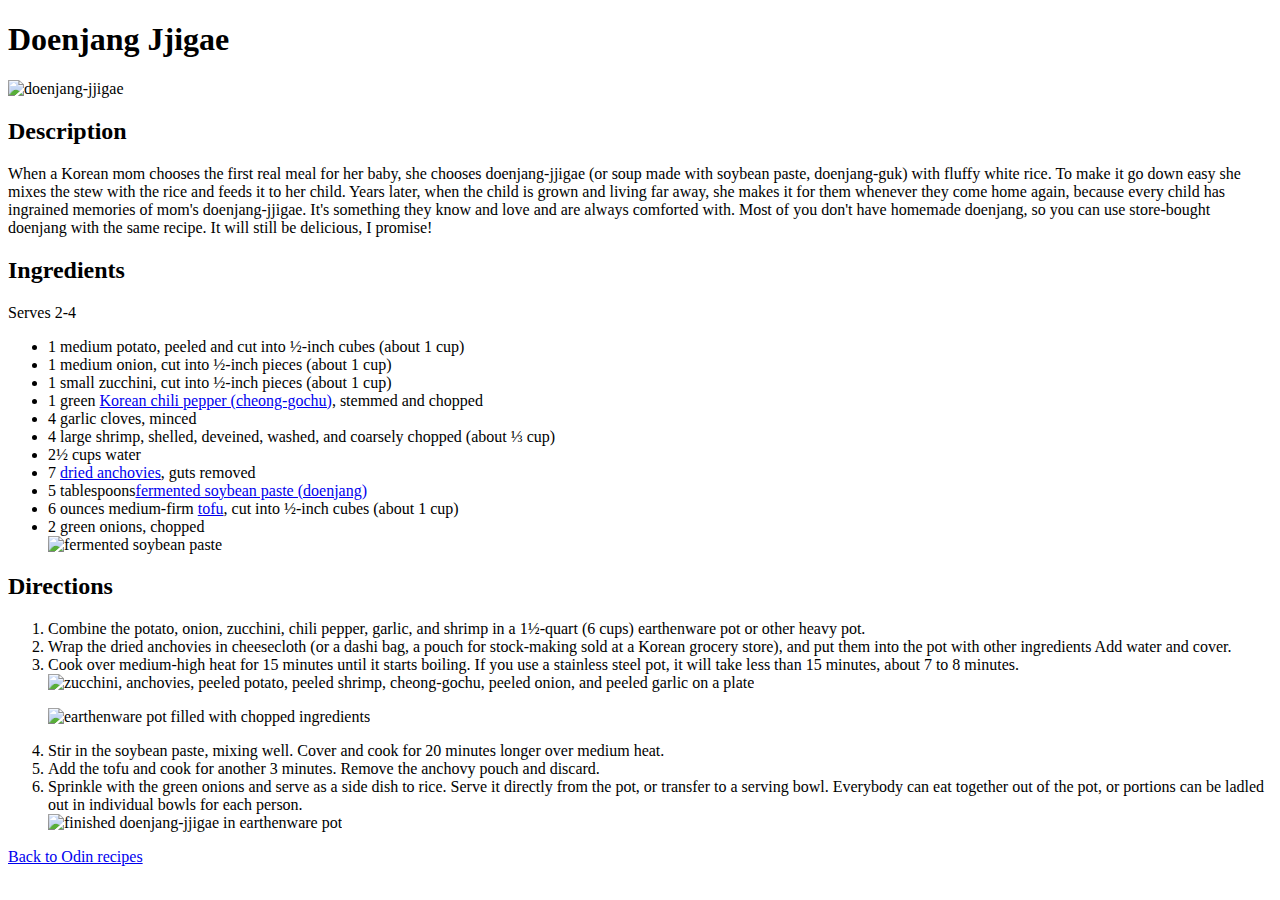
==== recipes/doenjangjjigae.html @ a66680ad "Add index.html and five recipes" ====
<!DOCTYPE html>
<html lang="en">
    <head>
        <meta charset="UTF-8">
        <title>Doenjang Jjigae</title>
    </head>

    <body>
        <h1>Doenjang Jjigae</h1>
        <img src="https://norecipes.com/wp-content/uploads/2016/03/image.1024x1024-4.jpg" alt="doenjang-jjigae">
        <h2>Description</h2>
        <p>When a Korean mom chooses the first real meal for her baby, she chooses doenjang-jjigae (or soup made with soybean paste, doenjang-guk) with fluffy white rice. To make it go down easy she mixes the stew with the rice and feeds it to her child. Years later, when the child is grown and living far away, she makes it for them whenever they come home again, because every child has ingrained memories of mom's doenjang-jjigae. It's something they know and love and are always comforted with. Most of you don't have homemade doenjang, so you can use store-bought doenjang with the same recipe. It will still be delicious, I promise!</p>

        <h2>Ingredients</h2>
        <p>Serves 2-4</p>
        <ul>
            <li>1 medium potato, peeled and cut into ½-inch cubes (about 1 cup)</li>
            <li>1 medium onion, cut into ½-inch pieces (about 1 cup)</li>
            <li>1 small zucchini, cut into ½-inch pieces (about 1 cup)</li>
            <li>1 green <a href="https://www.maangchi.com/ingredient/chili-peppers" target="_blank" rel="noopener noreferrer">Korean chili pepper (cheong-gochu)</a>, stemmed and chopped</li>
            <li>4 garlic cloves, minced</li>
            <li>4 large shrimp, shelled, deveined, washed, and coarsely chopped (about ⅓ cup)</li>
            <li>2½ cups water</li>
            <li>7 <a href="https://www.maangchi.com/ingredient/myeolchi" target="_blank" rel="noopener noreferrer">dried anchovies</a>, guts removed</li>
            <li>5 tablespoons<a href="https://www.maangchi.com/ingredient/soybean-paste" target="_blank" rel="noopener noreferrer">fermented soybean paste (doenjang)</a></li>
            <li>6 ounces medium-firm <a href="https://www.maangchi.com/ingredient/tofu" target="_blank" rel="noopener noreferrer">tofu</a>, cut into ½-inch cubes (about 1 cup)</li>
            <li>2 green onions, chopped</li>
            <img src="https://www.maangchi.com/wp-content/uploads/2016/01/doenjang-1-590x389.jpg" alt="fermented soybean paste">
        </ul>
        
        <h2>Directions</h2>
        <ol>
            <li>Combine the potato, onion, zucchini, chili pepper, garlic, and shrimp in a 1½-quart (6 cups) earthenware pot or other heavy pot.</li>
            <li>Wrap the dried anchovies in cheesecloth (or a dashi bag, a pouch for stock-making sold at a Korean grocery store), and put them into the pot with other ingredients  Add water and cover.</li>
            <li>Cook over medium-high heat for 15 minutes until it starts boiling. If you use a stainless steel pot, it will take less than 15 minutes, about 7 to 8 minutes.</li>
            <img src="https://www.maangchi.com/wp-content/uploads/2016/01/ingredients-590x424.jpg" alt="zucchini, anchovies, peeled potato, peeled shrimp, cheong-gochu, peeled onion, and peeled garlic on a plate">
            <p><img src="https://www.maangchi.com/wp-content/uploads/2016/01/doejangjjigae-before-590x381.jpg" alt="earthenware pot filled with chopped ingredients"></p>
            <li>Stir in the soybean paste, mixing well. Cover and cook for 20 minutes longer over medium heat.</li>
            <li>Add the tofu and cook for another 3 minutes. Remove the anchovy pouch and discard.</li>
            <li>Sprinkle with the green onions and serve as a side dish to rice. Serve it directly from the pot, or transfer to a serving bowl. Everybody can eat together out of the pot, or portions can be ladled out in individual bowls for each person.</li>
            <img src="https://www.maangchi.com/wp-content/uploads/2016/01/doenjangjjigae-590x431.jpg" alt="finished doenjang-jjigae in earthenware pot">
        </ol>
        <a href="../index.html">Back to Odin recipes</a>
    </body>
</html>
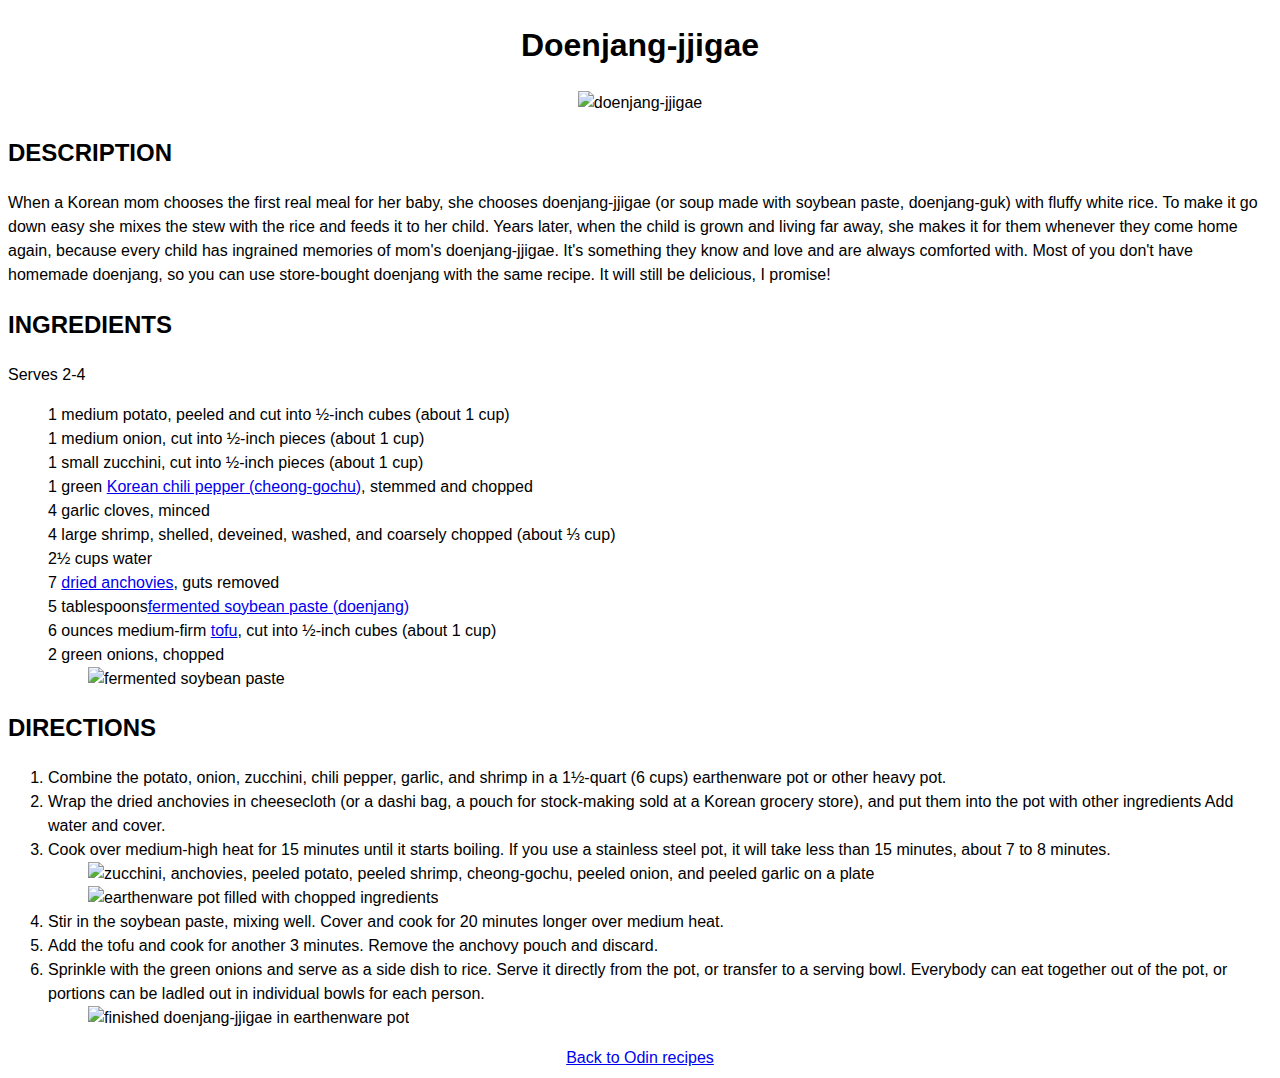
==== commit 704be4a3: "Remove bloat css files and rework to one styles.css" ====
--- a/recipes/doenjangjjigae.html
+++ b/recipes/doenjangjjigae.html
@@ -2,44 +2,82 @@
 <html lang="en">
     <head>
         <meta charset="UTF-8">
+        <meta http-equiv="X-UA-Compatible" content="IE=edge">
+        <meta name="viewport" content="width=device-width, initial-scale=1.0">
         <title>Doenjang Jjigae</title>
+        <link href="styles.css" rel="stylesheet">
     </head>
 
     <body>
-        <h1>Doenjang Jjigae</h1>
-        <img src="https://norecipes.com/wp-content/uploads/2016/03/image.1024x1024-4.jpg" alt="doenjang-jjigae">
-        <h2>Description</h2>
-        <p>When a Korean mom chooses the first real meal for her baby, she chooses doenjang-jjigae (or soup made with soybean paste, doenjang-guk) with fluffy white rice. To make it go down easy she mixes the stew with the rice and feeds it to her child. Years later, when the child is grown and living far away, she makes it for them whenever they come home again, because every child has ingrained memories of mom's doenjang-jjigae. It's something they know and love and are always comforted with. Most of you don't have homemade doenjang, so you can use store-bought doenjang with the same recipe. It will still be delicious, I promise!</p>
-
-        <h2>Ingredients</h2>
-        <p>Serves 2-4</p>
-        <ul>
-            <li>1 medium potato, peeled and cut into ½-inch cubes (about 1 cup)</li>
-            <li>1 medium onion, cut into ½-inch pieces (about 1 cup)</li>
-            <li>1 small zucchini, cut into ½-inch pieces (about 1 cup)</li>
-            <li>1 green <a href="https://www.maangchi.com/ingredient/chili-peppers" target="_blank" rel="noopener noreferrer">Korean chili pepper (cheong-gochu)</a>, stemmed and chopped</li>
-            <li>4 garlic cloves, minced</li>
-            <li>4 large shrimp, shelled, deveined, washed, and coarsely chopped (about ⅓ cup)</li>
-            <li>2½ cups water</li>
-            <li>7 <a href="https://www.maangchi.com/ingredient/myeolchi" target="_blank" rel="noopener noreferrer">dried anchovies</a>, guts removed</li>
-            <li>5 tablespoons<a href="https://www.maangchi.com/ingredient/soybean-paste" target="_blank" rel="noopener noreferrer">fermented soybean paste (doenjang)</a></li>
-            <li>6 ounces medium-firm <a href="https://www.maangchi.com/ingredient/tofu" target="_blank" rel="noopener noreferrer">tofu</a>, cut into ½-inch cubes (about 1 cup)</li>
-            <li>2 green onions, chopped</li>
-            <img src="https://www.maangchi.com/wp-content/uploads/2016/01/doenjang-1-590x389.jpg" alt="fermented soybean paste">
-        </ul>
-        
-        <h2>Directions</h2>
-        <ol>
-            <li>Combine the potato, onion, zucchini, chili pepper, garlic, and shrimp in a 1½-quart (6 cups) earthenware pot or other heavy pot.</li>
-            <li>Wrap the dried anchovies in cheesecloth (or a dashi bag, a pouch for stock-making sold at a Korean grocery store), and put them into the pot with other ingredients  Add water and cover.</li>
-            <li>Cook over medium-high heat for 15 minutes until it starts boiling. If you use a stainless steel pot, it will take less than 15 minutes, about 7 to 8 minutes.</li>
-            <img src="https://www.maangchi.com/wp-content/uploads/2016/01/ingredients-590x424.jpg" alt="zucchini, anchovies, peeled potato, peeled shrimp, cheong-gochu, peeled onion, and peeled garlic on a plate">
-            <p><img src="https://www.maangchi.com/wp-content/uploads/2016/01/doejangjjigae-before-590x381.jpg" alt="earthenware pot filled with chopped ingredients"></p>
-            <li>Stir in the soybean paste, mixing well. Cover and cook for 20 minutes longer over medium heat.</li>
-            <li>Add the tofu and cook for another 3 minutes. Remove the anchovy pouch and discard.</li>
-            <li>Sprinkle with the green onions and serve as a side dish to rice. Serve it directly from the pot, or transfer to a serving bowl. Everybody can eat together out of the pot, or portions can be ladled out in individual bowls for each person.</li>
-            <img src="https://www.maangchi.com/wp-content/uploads/2016/01/doenjangjjigae-590x431.jpg" alt="finished doenjang-jjigae in earthenware pot">
-        </ol>
-        <a href="../index.html">Back to Odin recipes</a>
+        <div class="container" id="container">
+            <div class="recipe-card feature">
+                <h1>Doenjang-jjigae</h1>
+                <img src="https://www.koreanbapsang.com/wp-content/uploads/2018/06/DSC_0686.jpg" alt="doenjang-jjigae"
+                    class="main-img">
+                <div class="recipe-content">
+                    <h2>Description</h2>
+                    <p>When a Korean mom chooses the first real meal for her baby, she chooses doenjang-jjigae (or soup made
+                        with soybean paste, doenjang-guk) with fluffy white rice. To make it go down easy she mixes the stew
+                        with the rice and feeds it to her child. Years later, when the child is grown and living far away,
+                        she makes it for them whenever they come home again, because every child has ingrained memories of
+                        mom's doenjang-jjigae. It's something they know and love and are always comforted with. Most of you
+                        don't have homemade doenjang, so you can use store-bought doenjang with the same recipe. It will
+                        still be delicious, I promise!</p>
+    
+                    <h2>Ingredients</h2>
+                    <p>Serves 2-4</p>
+                    <ul>
+                        <li>1 medium potato, peeled and cut into ½-inch cubes (about 1 cup)</li>
+                        <li>1 medium onion, cut into ½-inch pieces (about 1 cup)</li>
+                        <li>1 small zucchini, cut into ½-inch pieces (about 1 cup)</li>
+                        <li>1 green <a href="https://www.maangchi.com/ingredient/chili-peppers" target="_blank"
+                                rel="noopener noreferrer">Korean chili pepper (cheong-gochu)</a>, stemmed and chopped</li>
+                        <li>4 garlic cloves, minced</li>
+                        <li>4 large shrimp, shelled, deveined, washed, and coarsely chopped (about ⅓ cup)</li>
+                        <li>2½ cups water</li>
+                        <li>7 <a href="https://www.maangchi.com/ingredient/myeolchi" target="_blank"
+                                rel="noopener noreferrer">dried anchovies</a>, guts removed</li>
+                        <li>5 tablespoons<a href="https://www.maangchi.com/ingredient/soybean-paste" target="_blank"
+                                rel="noopener noreferrer">fermented soybean paste (doenjang)</a></li>
+                        <li>6 ounces medium-firm <a href="https://www.maangchi.com/ingredient/tofu" target="_blank"
+                                rel="noopener noreferrer">tofu</a>, cut into ½-inch cubes (about 1 cup)</li>
+                        <li>2 green onions, chopped</li>
+                        <ul>
+                            <li><img src="https://www.maangchi.com/wp-content/uploads/2016/01/doenjang-1-590x389.jpg"
+                                    alt="fermented soybean paste" class="prep-img"></li>
+                        </ul>
+                    </ul>
+    
+                    <h2>Directions</h2>
+                    <ol>
+                        <li>Combine the potato, onion, zucchini, chili pepper, garlic, and shrimp in a 1½-quart (6 cups)
+                            earthenware pot or other heavy pot.</li>
+                        <li>Wrap the dried anchovies in cheesecloth (or a dashi bag, a pouch for stock-making sold at a
+                            Korean grocery store), and put them into the pot with other ingredients Add water and cover.
+                        </li>
+                        <li>Cook over medium-high heat for 15 minutes until it starts boiling. If you use a stainless steel
+                            pot, it will take less than 15 minutes, about 7 to 8 minutes.</li>
+                        <ul>
+                            <li><img src="https://www.maangchi.com/wp-content/uploads/2016/01/ingredients-590x424.jpg"
+                                    alt="zucchini, anchovies, peeled potato, peeled shrimp, cheong-gochu, peeled onion, and peeled garlic on a plate"
+                                    class="prep-img"></li>
+                            <li><img src="https://www.maangchi.com/wp-content/uploads/2016/01/doejangjjigae-before-590x381.jpg"
+                                    alt="earthenware pot filled with chopped ingredients" class="prep-img"></li>
+                        </ul>
+                        <li>Stir in the soybean paste, mixing well. Cover and cook for 20 minutes longer over medium heat.
+                        </li>
+                        <li>Add the tofu and cook for another 3 minutes. Remove the anchovy pouch and discard.</li>
+                        <li>Sprinkle with the green onions and serve as a side dish to rice. Serve it directly from the pot,
+                            or transfer to a serving bowl. Everybody can eat together out of the pot, or portions can be
+                            ladled out in individual bowls for each person.</li>
+                        <ul>
+                            <li><img src="https://www.maangchi.com/wp-content/uploads/2016/01/doenjangjjigae-590x431.jpg"
+                                    alt="finished doenjang-jjigae in earthenware pot" class="prep-img"></li>
+                        </ul>
+                    </ol>
+                </div>
+                <a href="../index.html" id="backtohome">Back to Odin recipes</a>
+            </div>
+        </div>
     </body>
 </html>--- a/recipes/styles.css
+++ b/recipes/styles.css
@@ -0,0 +1,37 @@
+* {
+    line-height: 1.5;
+}
+
+body {
+    font-family: Verdana, 'Geneva', Tahoma, sans-serif;
+}
+
+.main-img {
+    width: 500px;
+    height: auto;
+}
+
+.prep-img {
+    width: 400px;
+    height: auto;
+}
+
+ul {
+    list-style: none;
+}
+
+.recipe-card {
+    text-align: center;
+}
+
+h2 {
+    text-transform: uppercase;
+}
+
+.recipe-content {
+    text-align: left;
+}
+
+#backtohome {
+    text-align: center;
+}